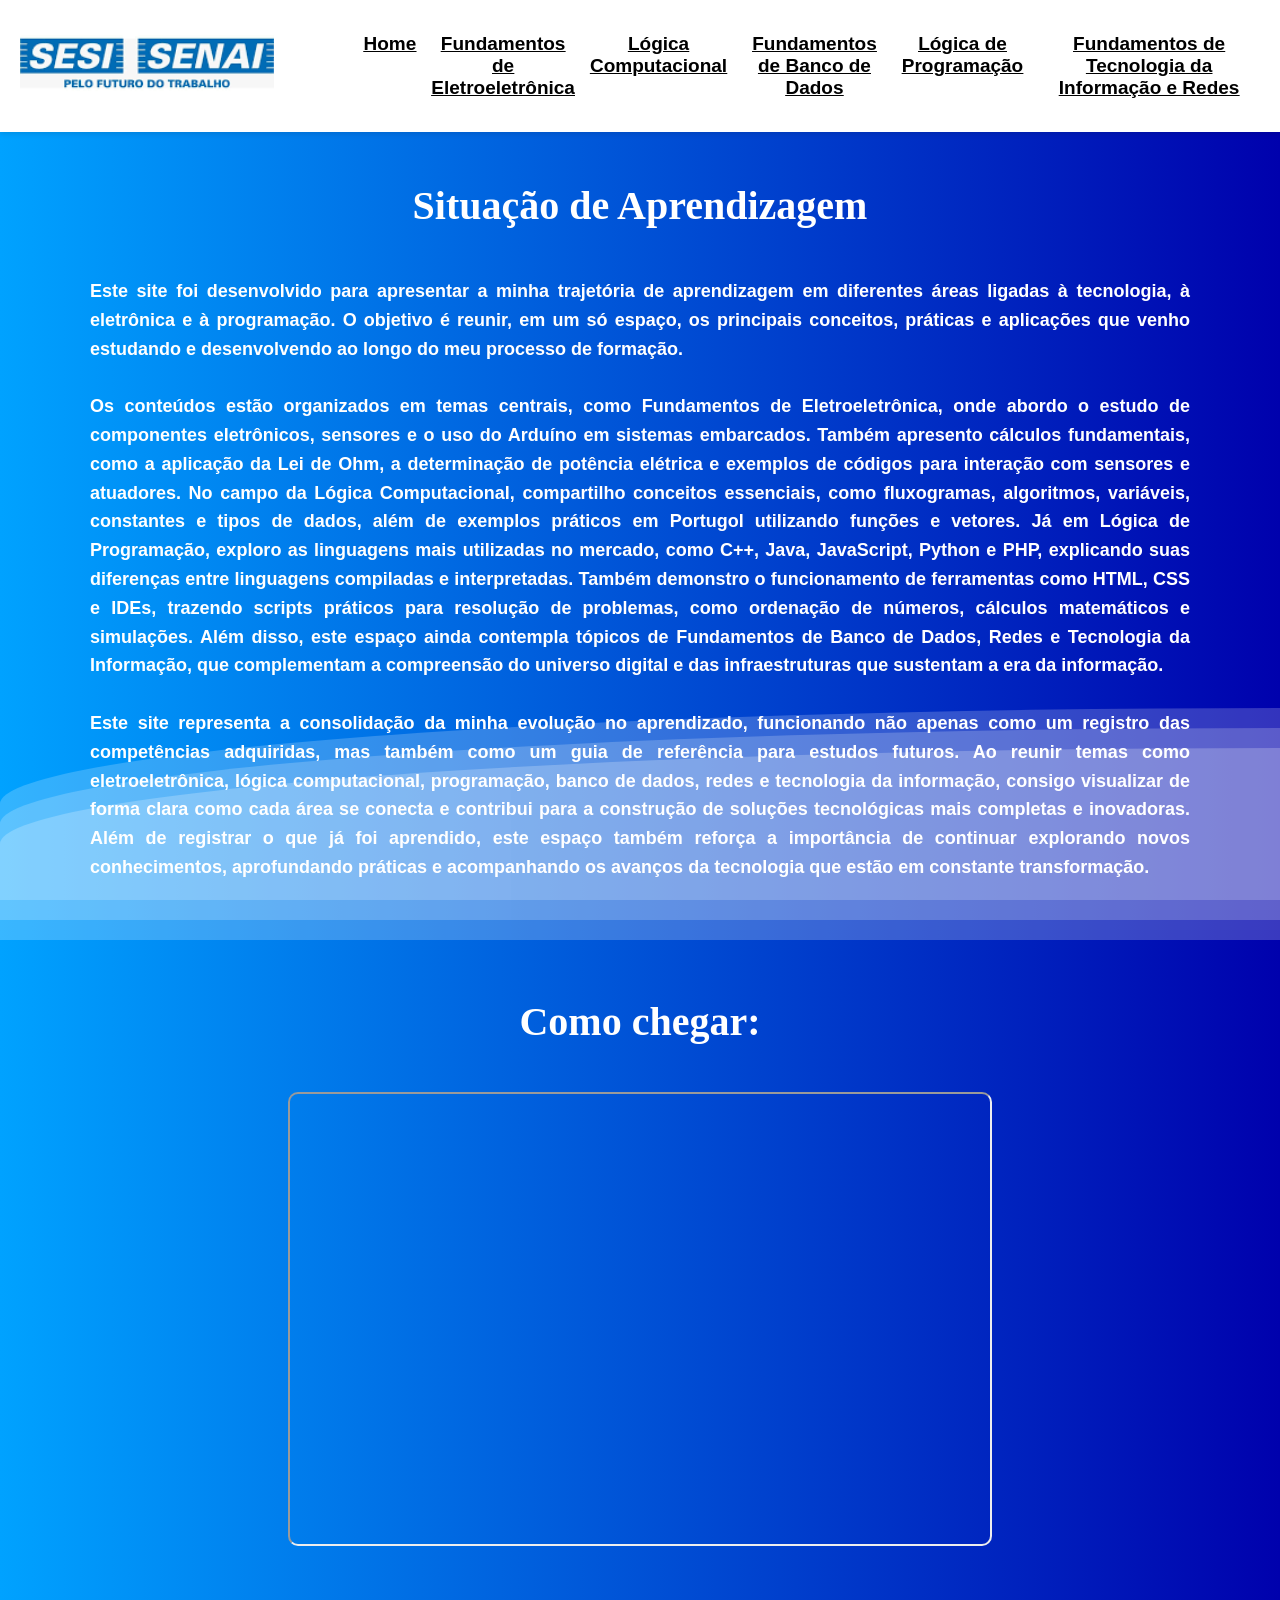
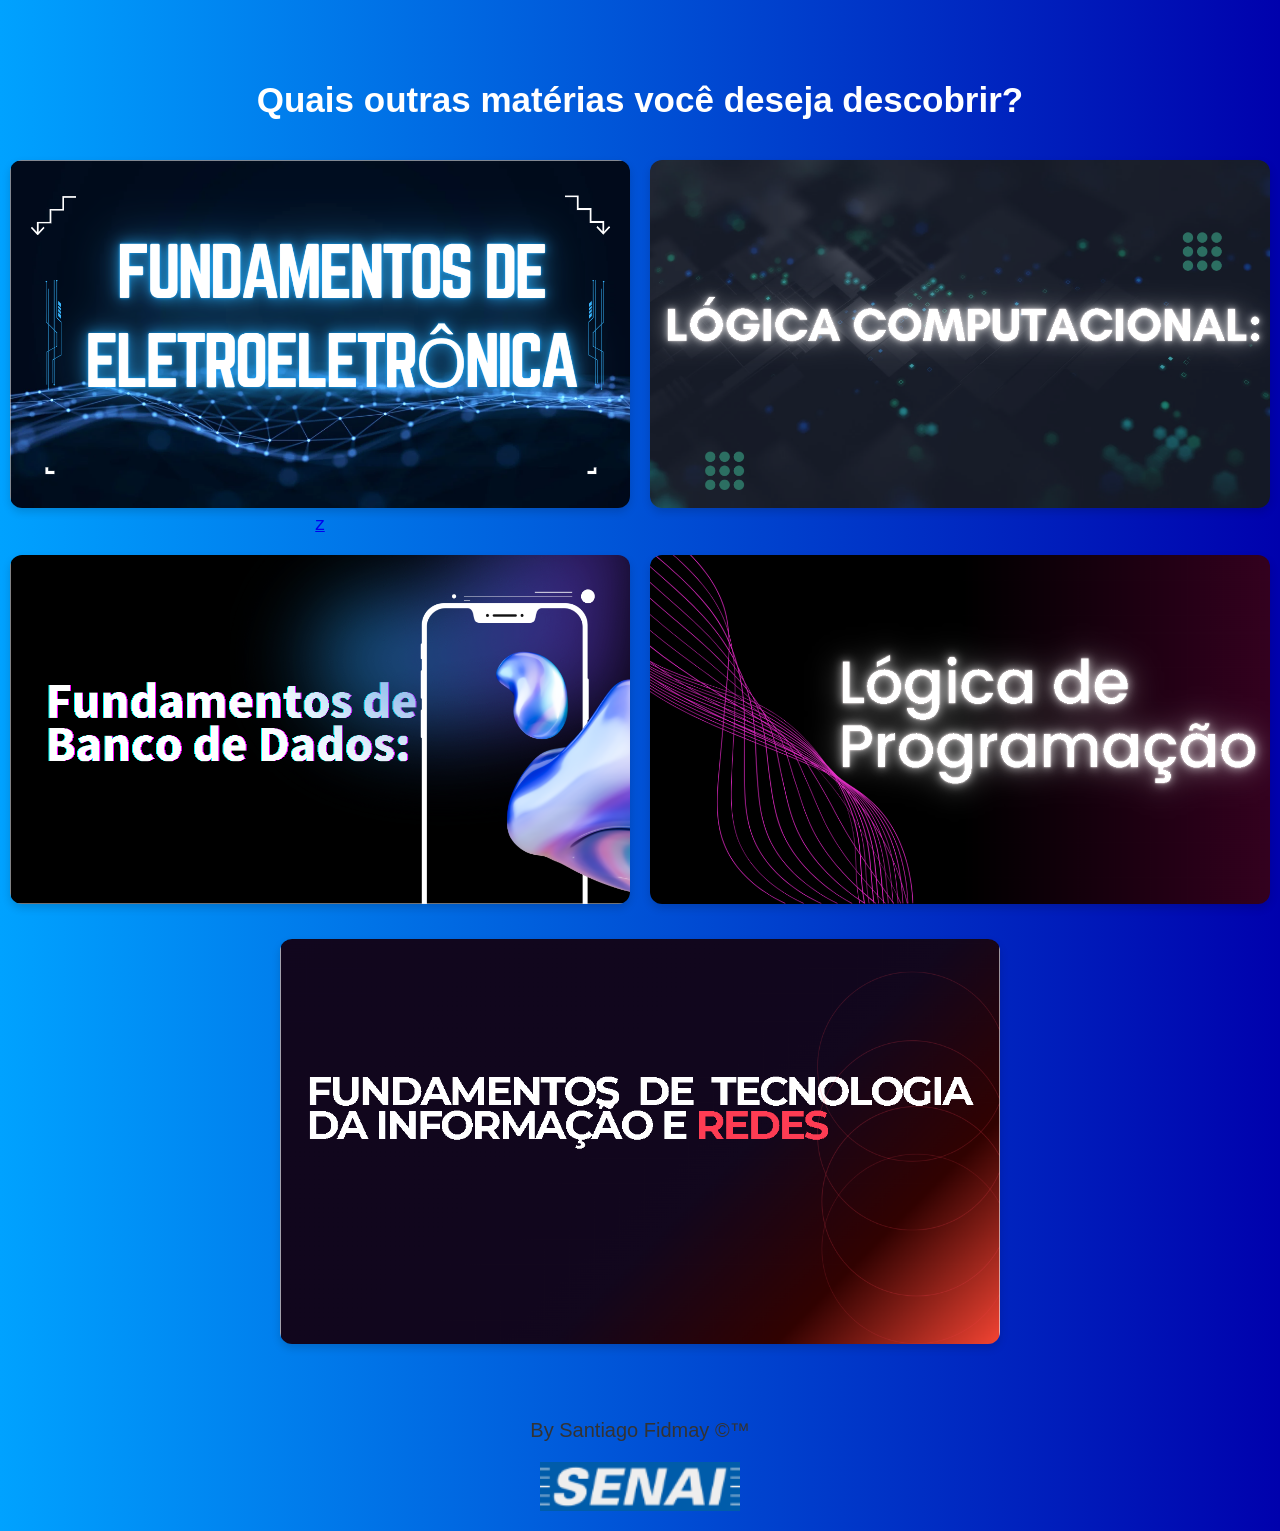
==== index.html @ c2e001cb "Versão 1.0" ====
<!DOCTYPE html>
<html lang="pt-BR">
<head>
    <meta charset="UTF-8">
    <meta name="viewport" content="width=device-width, initial-scale=1.0">
    <link rel="stylesheet" href="./style.css">
    <title>Situação de Aprendizagem</title>
    <link rel="shortcut icon" href="./logo sesi.png" type="image/x-icon">
</head>
<body>
    <div class="wave"></div>
     <div class="wave"></div>
     <div class="wave"></div>
    
    
    <div class="navbar">

        <div class="logo">
            <img src="./IMAGENS/logo no final.png" alt="Logo SESI">
        </div>


        <div class="menu">
            <a href="./index.html">Home</a>
            <a href="./fundamentosEletroEletronica.html">Fundamentos de Eletroeletrônica</a>
            <a href="./logicaComputacional.html">Lógica Computacional</a>
            <a href="./FundamentosdeBancodeDados.html">Fundamentos de Banco de Dados</a>
            <a href="./logicaDeProgramacao.html">Lógica de Programação</a>
            <a href="./FundamentosdeTecnologiadaInformaçaoeRedes.html">Fundamentos de Tecnologia da Informação e Redes</a>
            
        </div>
    </div>

    <h1>Situação de Aprendizagem</h1><br>
    <h2>
        Este site foi desenvolvido para apresentar a minha trajetória de aprendizagem em diferentes áreas ligadas à tecnologia, à eletrônica e à programação. O objetivo é reunir, em um só espaço, os principais conceitos, práticas e aplicações que venho estudando e desenvolvendo ao longo do meu processo de formação.<br><br>

        Os conteúdos estão organizados em temas centrais, como Fundamentos de Eletroeletrônica, onde abordo o estudo de componentes eletrônicos, sensores e o uso do Arduíno em sistemas embarcados. Também apresento cálculos fundamentais, como a aplicação da Lei de Ohm, a determinação de potência elétrica e exemplos de códigos para interação com sensores e atuadores.

        No campo da Lógica Computacional, compartilho conceitos essenciais, como fluxogramas, algoritmos, variáveis, constantes e tipos de dados, além de exemplos práticos em Portugol utilizando funções e vetores.

        Já em Lógica de Programação, exploro as linguagens mais utilizadas no mercado, como C++, Java, JavaScript, Python e PHP, explicando suas diferenças entre linguagens compiladas e interpretadas. Também demonstro o funcionamento de ferramentas como HTML, CSS e IDEs, trazendo scripts práticos para resolução de problemas, como ordenação de números, cálculos matemáticos e simulações.

        Além disso, este espaço ainda contempla tópicos de Fundamentos de Banco de Dados, Redes e Tecnologia da Informação, que complementam a compreensão do universo digital e das infraestruturas que sustentam a era da informação.<br><br>

        Este site representa a consolidação da minha evolução no aprendizado, funcionando não apenas como um registro das competências adquiridas, mas também como um guia de referência para estudos futuros. Ao reunir temas como eletroeletrônica, lógica computacional, programação, banco de dados, redes e tecnologia da informação, consigo visualizar de forma clara como cada área se conecta e contribui para a construção de soluções tecnológicas mais completas e inovadoras. Além de registrar o que já foi aprendido, este espaço também reforça a importância de continuar explorando novos conhecimentos, aprofundando práticas e acompanhando os avanços da tecnologia que estão em constante transformação.
    </h2>
    <br><br>
    <h1>Como chegar:</p><br>
    <iframe src="https://www.google.com/maps/embed?pb=!1m18!1m12!1m3!1d7095.630146406071!2d-48.63203513814188!3d-27.22495523491405!2m3!1f0!2f0!3f0!3m2!1i1024!2i768!4f13.1!3m3!1m2!1s0x94d8a94ad26fb273%3A0xc3b8f5efdfdfc698!2sSENAI%20Tijucas!5e0!3m2!1spt-BR!2sbr!4v1760021426071!5m2!1spt-BR!2sbr" width="700" height="450" style="border-radius: 10px;" allowfullscreen="" loading="lazy" referrerpolicy="no-referrer-when-downgrade"></iframe>
    <br><br><br>
    <!-- por enquanto deixa esse titulo (talvez modificar) -->
    <h3>Quais outras matérias você deseja descobrir?</h3> 

    <!-- imagens pra clica nos botao -->
    <section class="galeria">
        <a href="./fundamentosEletroEletronica.html" >
            <img src="./IMAGENS/fundamentos de eletroeletronica.png" alt="Imagem 1">z
        </a>
        <a href="./logicaComputacional.html">
            <img src="./IMAGENS/logica computacional.png" alt="Imagem 2">
        </a>
        <a href="./FundamentosdeBancodeDados.html">
            <img src="./IMAGENS/Fundamentos de Banco de Dados.png" alt="Imagem 3">
        </a>
        <a href="./logicaDeProgramacao.html">
            <img src="./IMAGENS/fundamentos de programacao.png" alt="Imagem 4">
        </a>
        <a href="./FundamentosdeTecnologiadaInformaçaoeRedes.html">
            <img src="./IMAGENS/fundamentos de tecnologia da informacao e redes.png" alt="Imagem 5">
        </a>
        
    </section>

    <footer>
        By Santiago Fidmay &copy;&trade;
    </footer>

    <div class="LogoSesiSenai">
        <img src="./IMAGENS/logo no finalzinho.png" alt="Logo Rodapé">
    </div>
</body>
</html>
---- style.css ----
* {
    margin: 0;
    padding: 0;
   
}

body {
    text-align: center;
    font-family: Arial, sans-serif;
      background: linear-gradient(to right, rgb(0, 162, 255),rgb(0, 1, 173));
}


.navbar {
    display: flex;
    align-items: center;
    justify-content: space-between;
    background-color: white;
    height: 130px;
    padding: 1px 20px;
    box-shadow: 0 2px 5px rgba(0,0,0,0.1);
    z-index: 100;
}


.logo img {
    height: 80px;
    width: auto;
}


.menu {
    display: flex;
    gap: 15px;
    margin-left: 90px;
    text-decoration: underline;
}

a{
    font-size: 19px;
    text-decoration: underline;
}

.menu a {
  
    color: black;
    font-weight: bold;
    
}

.menu a:hover {
    color: #0056b3;
}


h1 {
    text-align: center;
    margin-top: 50px;
    font-family: 'Trebuchet MS';
    color: white;
    font-size: 40px;
}

h2 {
    max-width: 1100px;
    margin: 30px auto;
    text-align: justify; 
    font-size: 18px;
    line-height: 1.6;   
    padding: 0 20px;
    color: white;    
}

h3 {
    text-align: center;
    margin-top: 30px;
    color: white;
    font-size: 35px;
}


.galeria {
    display: grid;
    grid-template-columns: repeat(2, 1fr); 
    gap: 20px; 
    max-width: 1300px; 
    margin: 30px auto; 
    padding: 10px;
}
.galeria a:last-child {
    grid-column: 1 / -1; 
    justify-self: center; 
    max-width: 720px;
    margin: 0px auto;
    padding: 10px;
}

.galeria a {
    display: block;

}

.galeria img {
    width: 100%;
    height: auto;
    border-radius: 12px;
    box-shadow: 0 4px 8px rgba(0,0,0,0.15);
    transition: transform 0.3s, box-shadow 0.3s;
    cursor: pointer;
}

.galeria img:hover {
    transform: scale(1.05);
    box-shadow: 0 6px 12px rgba(0,0,0,0.25);
}


footer {
    text-align: center;
    margin-top: 50px;
    font-size: 14px;
    color: #333;
    font-size: 20px;
}


.LogoSesiSenai img {
    max-width: 200px;  
    width: 100%;       
    height: auto;
    display: block;
    margin: 20px auto;
}

@keyframes gradient {
    0% {
        background-position: 0% 0%;
    }
    50% {
        background-position: 100% 100%;
    }
    100% {
        background-position: 0% 0%;
    }
}

.wave {
    background: rgb(255 255 255 / 25%);
    border-radius: 1000% 1000% 0 0;
    position: fixed;
    width: 200%;
    height: 12em;
    animation: wave 10s -3s linear infinite;
    transform: translate3d(0, 0, 0);
    opacity: 0.8;
    bottom: 0;
    left: 0;
    z-index: -1;
}

.wave:nth-of-type(2) {
    bottom: -1.25em;
    animation: wave 18s linear reverse infinite;
    opacity: 0.8;
}

.wave:nth-of-type(3) {
    bottom: -2.5em;
    animation: wave 20s -1s reverse infinite;
    opacity: 0.9;
}

@keyframes wave {
    2% {
        transform: translateX(1);
    }

    25% {
        transform: translateX(-25%);
    }

    50% {
        transform: translateX(-50%);
    }

    75% {
        transform: translateX(-25%);
    }

    100% {
        transform: translateX(1);
    }
}
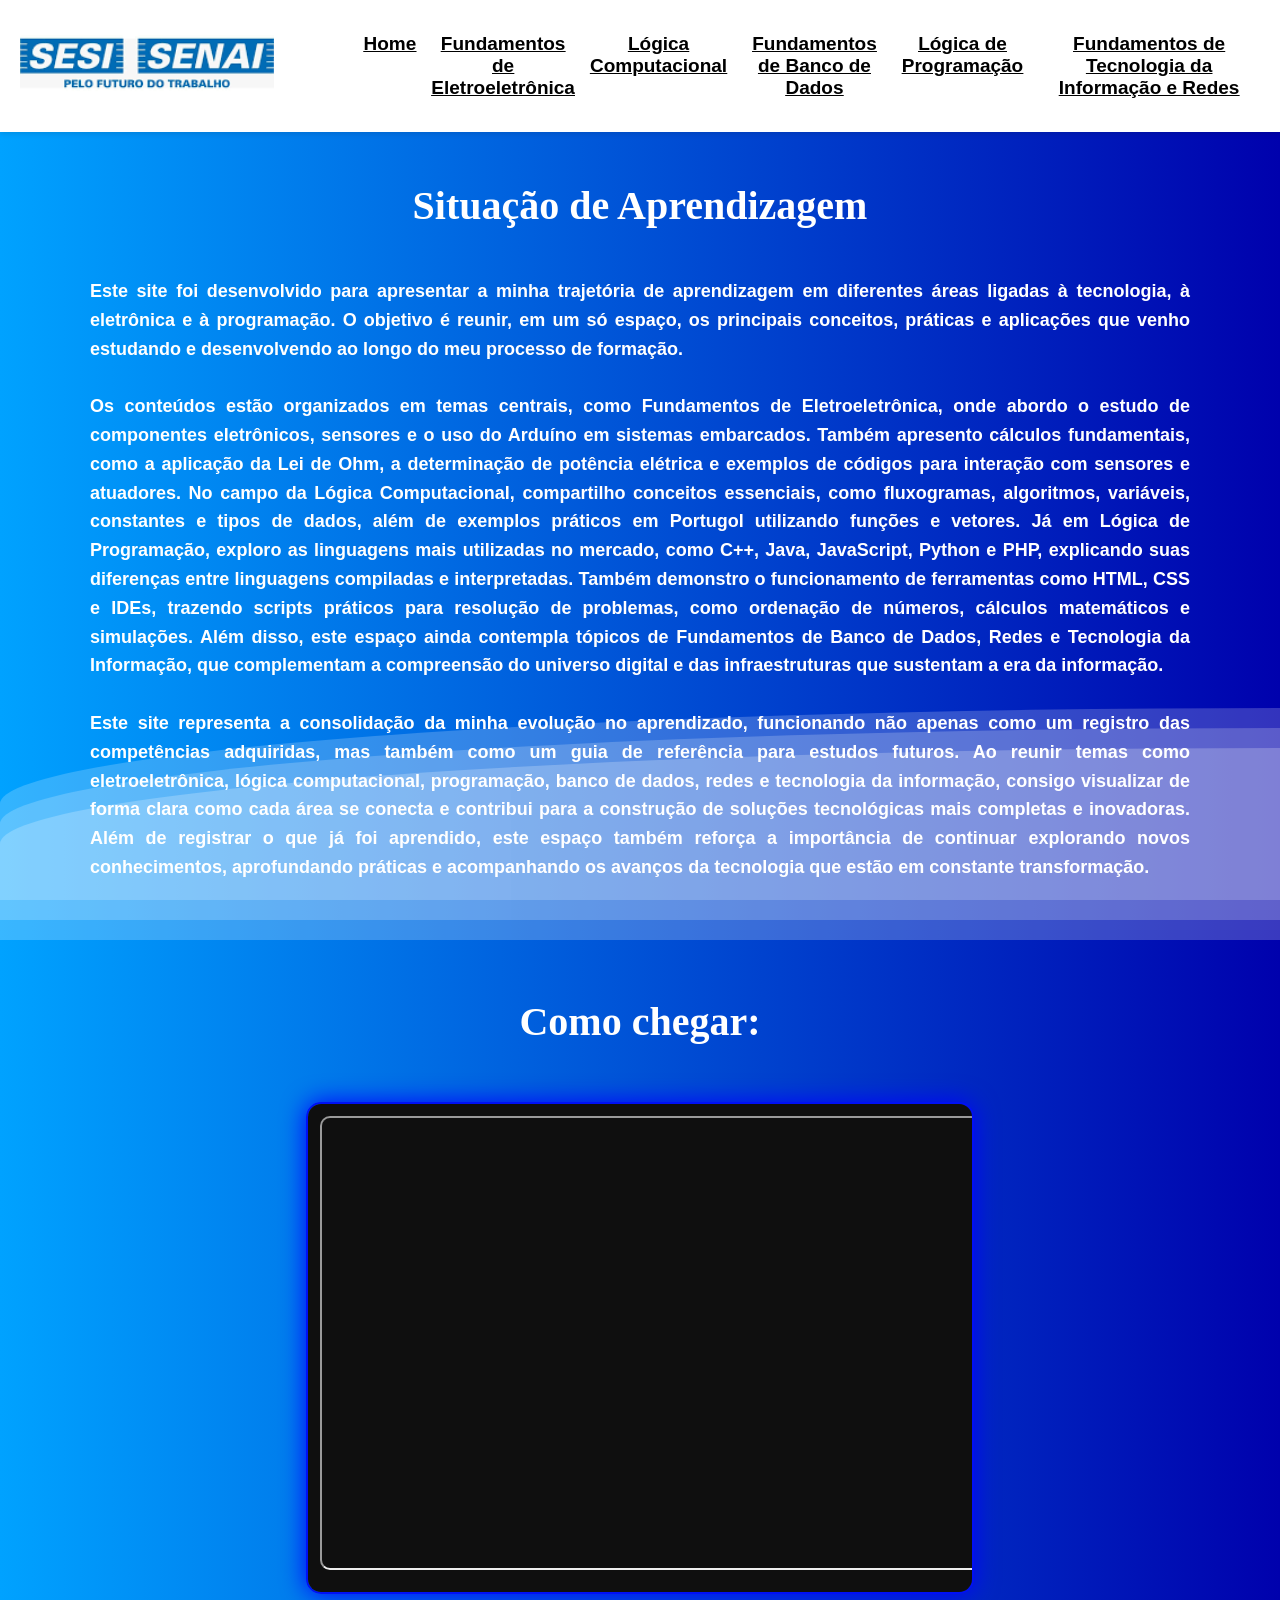
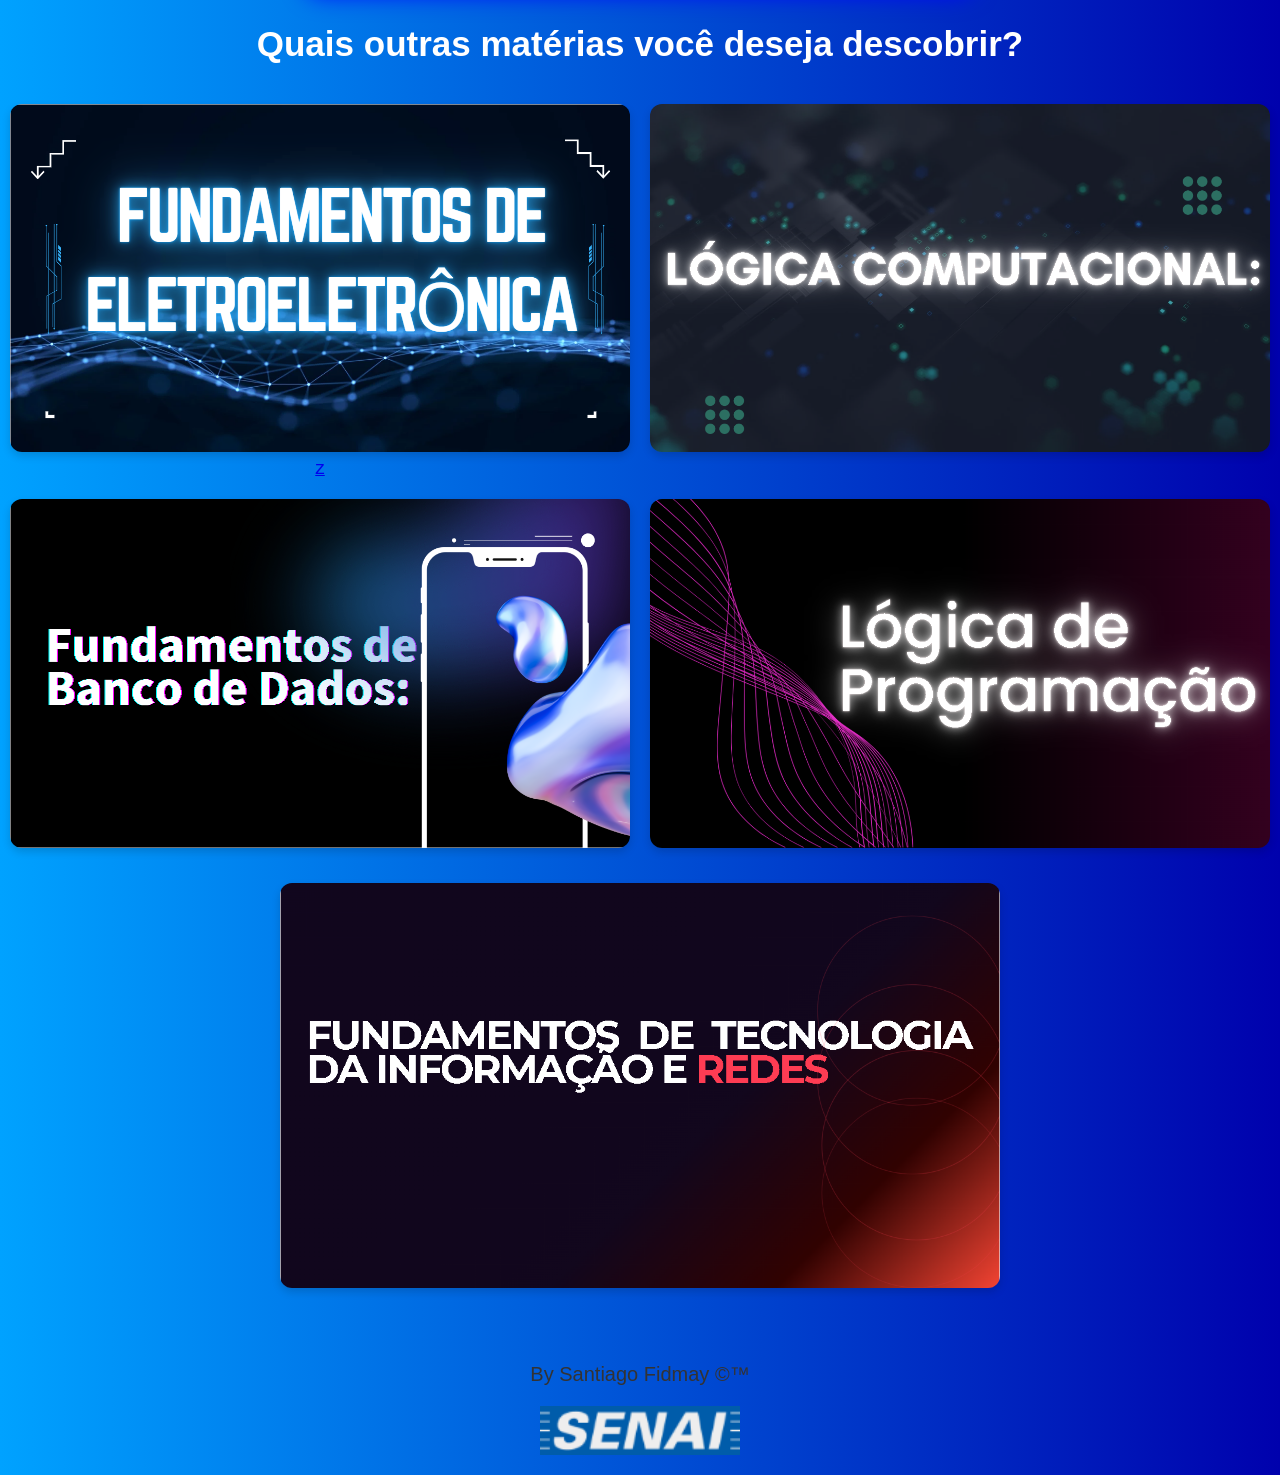
==== commit da4815a6: "Versão 4.0" ====
--- a/index.html
+++ b/index.html
@@ -47,8 +47,12 @@
     </h2>
     <br><br>
     <h1>Como chegar:</p><br>
-    <iframe src="https://www.google.com/maps/embed?pb=!1m18!1m12!1m3!1d7095.630146406071!2d-48.63203513814188!3d-27.22495523491405!2m3!1f0!2f0!3f0!3m2!1i1024!2i768!4f13.1!3m3!1m2!1s0x94d8a94ad26fb273%3A0xc3b8f5efdfdfc698!2sSENAI%20Tijucas!5e0!3m2!1spt-BR!2sbr!4v1760021426071!5m2!1spt-BR!2sbr" width="700" height="450" style="border-radius: 10px;" allowfullscreen="" loading="lazy" referrerpolicy="no-referrer-when-downgrade"></iframe>
-    <br><br><br>
+        <div class="mapa">
+            <iframe src="https://www.google.com/maps/embed?pb=!1m18!1m12!1m3!1d7095.630146406071!2d-48.63203513814188!3d-27.22495523491405!2m3!1f0!2f0!3f0!3m2!1i1024!2i768!4f13.1!3m3!1m2!1s0x94d8a94ad26fb273%3A0xc3b8f5efdfdfc698!2sSENAI%20Tijucas!5e0!3m2!1spt-BR!2sbr!4v1760021426071!5m2!1spt-BR!2sbr" width="700" height="450" style="border-radius: 10px;" allowfullscreen="" loading="lazy" referrerpolicy="no-referrer-when-downgrade" ></iframe>
+            
+
+        </div>
+   
     <!-- por enquanto deixa esse titulo (talvez modificar) -->
     <h3>Quais outras matérias você deseja descobrir?</h3> 
 
--- a/style.css
+++ b/style.css
@@ -26,6 +26,19 @@
 .logo img {
     height: 80px;
     width: auto;
+}
+.mapa{
+    background: #0f0f0f;
+    padding: 12px;
+    border-radius: 15px;
+    max-width: 900px;
+    width: 50%;
+    max-width: 730px;
+    margin: 10px auto;
+    overflow-x: auto;
+    box-shadow: 0 0 25px blue;
+    border: 2px solid #0010f5;
+    transition: 0.3s;
 }
 
 
@@ -190,4 +203,220 @@
     100% {
         transform: translateX(1);
     }
+}
+
+@media (max-width: 1024px) {
+    .menu {
+        margin-left: 0;
+        gap: 10px;
+    }
+
+    a {
+        font-size: 17px;
+    }
+
+    h1 {
+        font-size: 34px;
+    }
+
+    h2 {
+        font-size: 17px;
+        padding: 0 15px;
+    }
+
+    .galeria {
+        grid-template-columns: repeat(2, 1fr);
+        max-width: 900px;
+    }
+
+    iframe {
+        width: 90%;
+        height: 400px;
+    }
+}
+
+/* Celulares (até 600px) */
+@media (max-width: 600px) {
+    .navbar {
+        flex-direction: column;
+        height: auto;
+        padding: 10px;
+        text-align: center;
+    }
+
+    .menu {
+        flex-direction: column;
+        gap: 10px;
+        margin-left: 0;
+    }
+
+    .menu a {
+        font-size: 16px;
+    }
+
+    .logo img {
+        height: 60px;
+    }
+
+    h1 {
+        font-size: 28px;
+        margin-top: 30px;
+    }
+
+    h2 {
+        font-size: 16px;
+        text-align: left;
+        padding: 0 15px;
+    }
+
+    h3 {
+        font-size: 24px;
+    }
+
+    .galeria {
+        grid-template-columns: 1fr;
+        gap: 15px;
+        padding: 0 20px;
+    }
+
+    iframe {
+        width: 100%;
+        height: 300px;
+    }
+
+    footer {
+        font-size: 16px;
+    }
+
+    .LogoSesiSenai img {
+        max-width: 150px;
+    }
+}
+/* --- Ajustes específicos para celulares (ex: 390x844) --- */
+@media (max-width: 420px) {
+
+    /* Garante um pouco de "respiro" do topo e remove margem gigante do h1 */
+    body {
+        padding-top: 8px;
+        -webkit-text-size-adjust: 100%;
+    }
+
+    .navbar {
+        flex-direction: column;
+        align-items: center;
+        gap: 8px;
+        padding: 8px 12px;
+        height: auto;
+        box-shadow: 0 1px 3px rgba(0,0,0,0.08);
+    }
+
+    /* Logo menor, centrado */
+    .logo {
+        display: flex;
+        justify-content: center;
+        width: 100%;
+    }
+
+    .logo img {
+        height: 56px;    /* reduzido para caber melhor */
+        max-width: 90%;
+        object-fit: contain;
+    }
+
+    /* Menu: tornamos vertical, sem sublinhado visual excessivo */
+    .menu {
+        display: flex;
+        flex-direction: column;
+        gap: 6px;
+        margin-left: 0;
+        width: 100%;
+        padding: 4px 10px 12px;
+        box-sizing: border-box;
+    }
+
+    .menu a {
+        display: block;
+        text-decoration: none;      /* remove sublinhado */
+        font-size: 15px;            /* fonte menor para caber */
+        line-height: 1.2;
+        color: #012a5a;             /* contraste com fundo branco */
+        padding: 6px 8px;
+        border-radius: 6px;
+    }
+
+    .menu a:hover {
+        background: rgba(0,0,0,0.04);
+        color: #003a8c;
+    }
+
+    /* H1 e H2 mais compactos para não saírem da tela */
+    h1 {
+        font-size: 26px;
+        margin-top: 18px;
+        padding: 0 12px;
+        line-height: 1.1;
+    }
+
+    h2 {
+        font-size: 15px;
+        max-width: 100%;
+        padding: 0 14px;
+        margin: 18px auto;
+        text-align: left;  /* leitura melhor no celular */
+    }
+
+    h3 {
+        font-size: 20px;
+        padding: 0 12px;
+    }
+
+    /* Galeria: 1 coluna com imagens menores e sem overflow */
+    .galeria {
+        grid-template-columns: 1fr;
+        gap: 12px;
+        padding: 0 12px 18px;
+        max-width: 100%;
+    }
+
+    .galeria a:last-child {
+        max-width: 100%;
+        grid-column: auto;
+    }
+
+    .galeria img {
+        border-radius: 10px;
+    }
+
+    /* Mapa responsivo */
+    iframe {
+        width: 100% !important;
+        height: 280px !important;
+        max-width: 100%;
+        border-radius: 10px;
+        display: block;
+        margin: 12px auto;
+    }
+
+    /* Rodapé reduzido */
+    footer {
+        font-size: 14px;
+        margin: 18px 12px 36px;
+    }
+
+    .LogoSesiSenai img {
+        max-width: 140px;
+        margin-bottom: 28px;
+    }
+
+    /* Evita que a onda (wave) cubra conteúdo clicável visualmente */
+    .wave {
+        height: 10.5em;
+    }
+
+    /* pequena melhoria para imagens dentro do menu/galeria para evitar overflow */
+    img {
+        max-width: 100%;
+        height: auto;
+        display: block;
+    }
 }
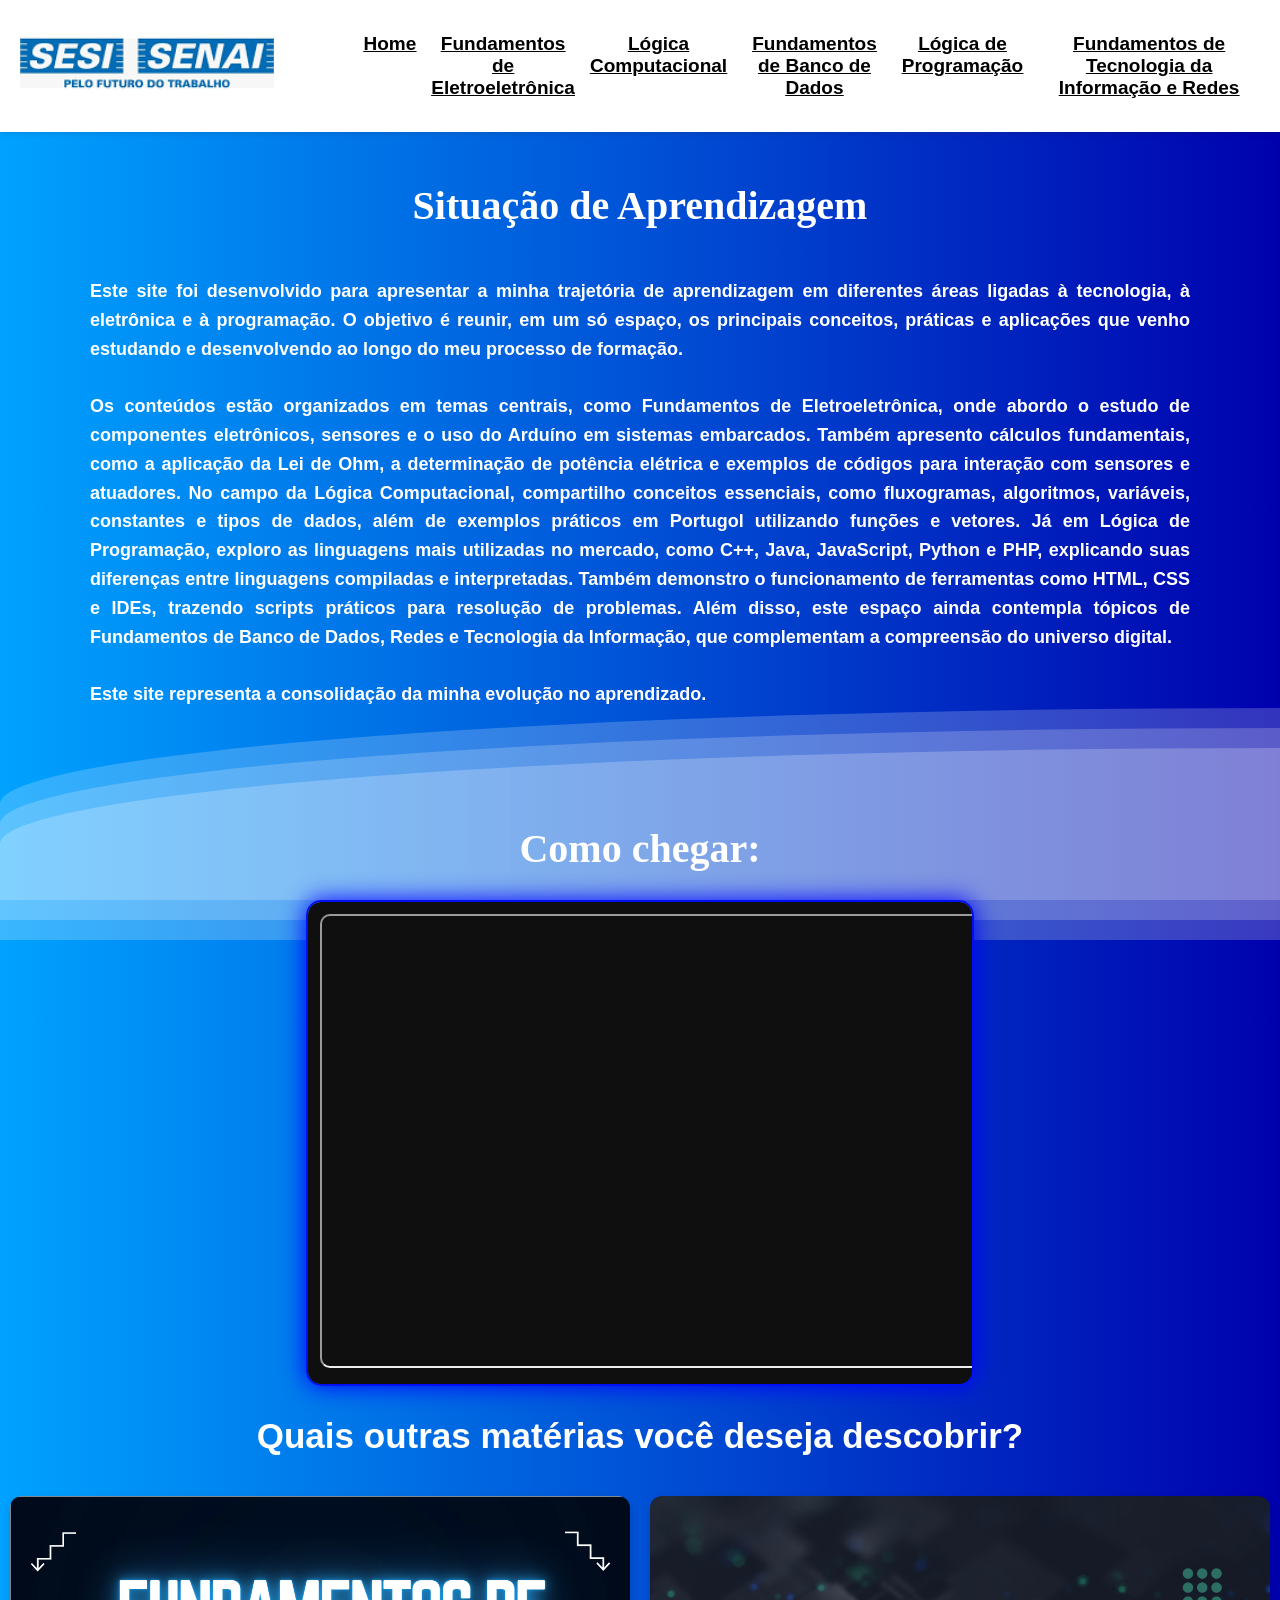
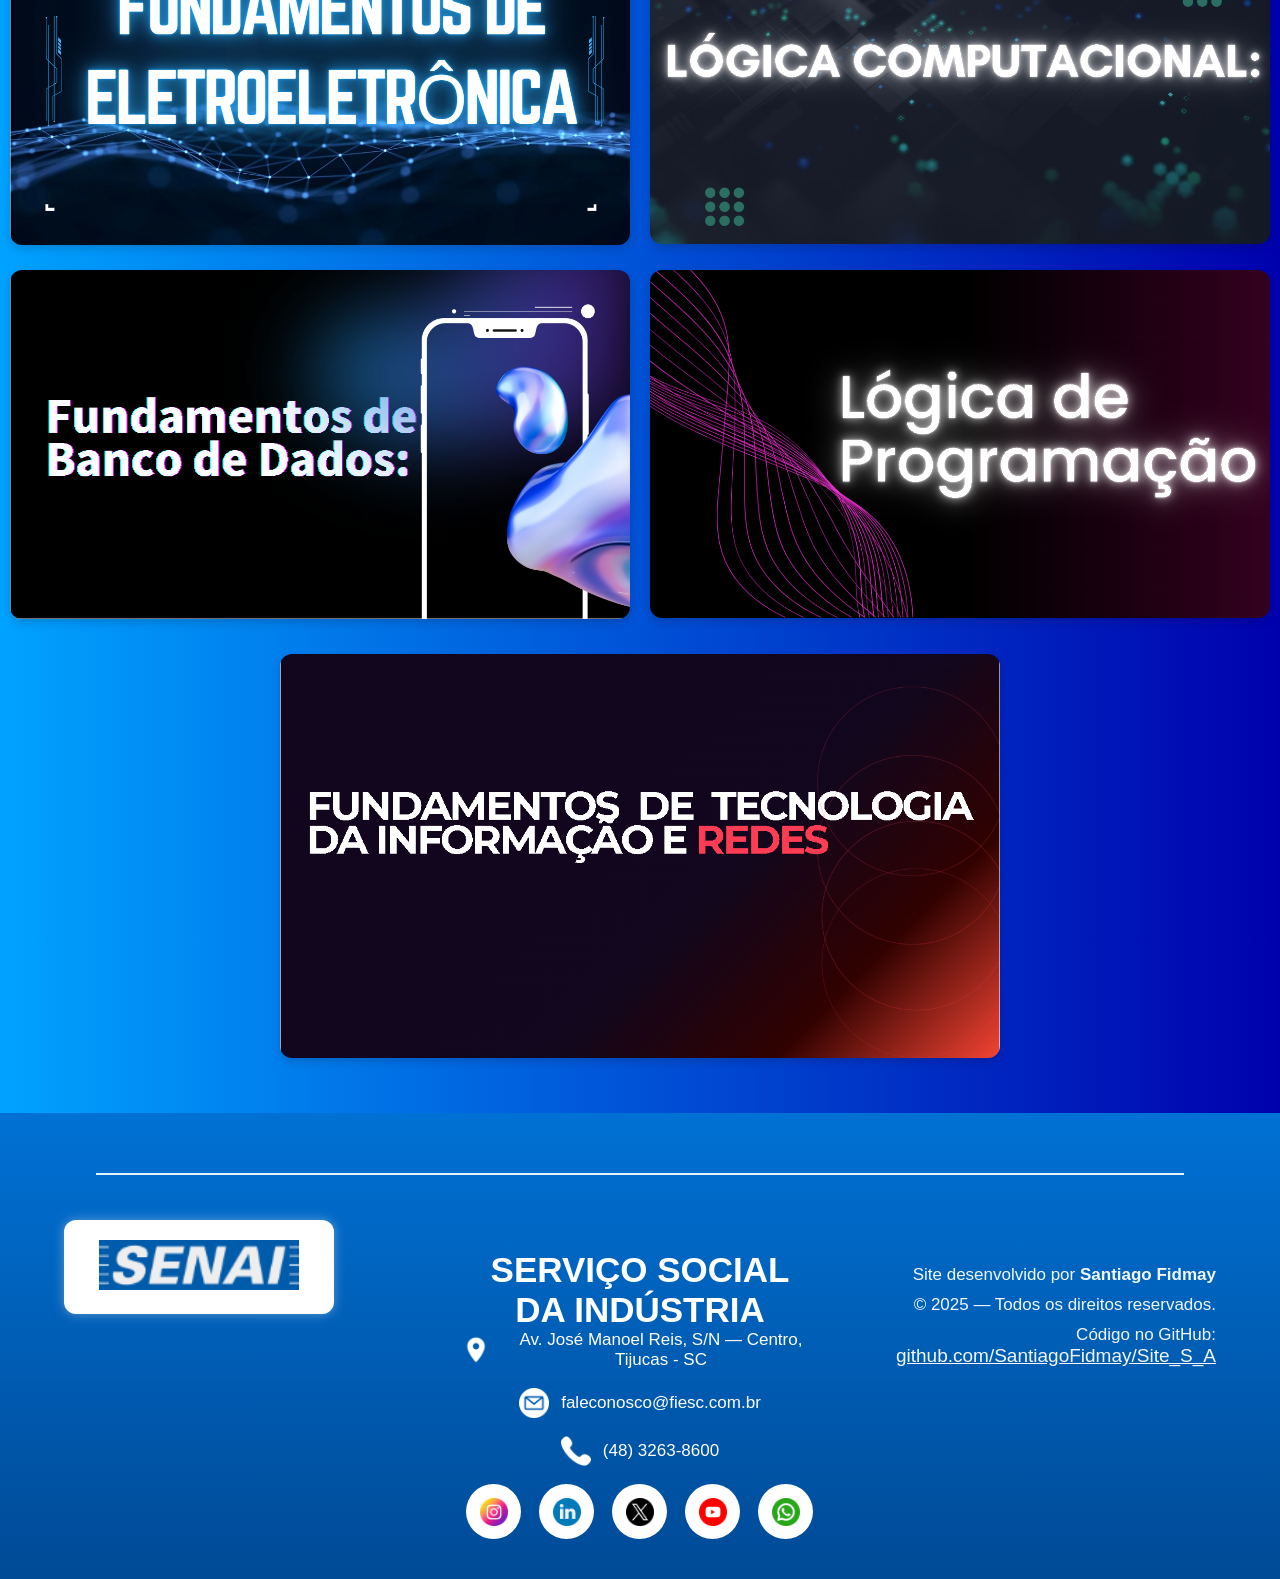
==== commit ffc813ef: "Versão 5.0" ====
--- a/index.html
+++ b/index.html
@@ -8,17 +8,16 @@
     <link rel="shortcut icon" href="./logo sesi.png" type="image/x-icon">
 </head>
 <body>
+
+    <div class="wave"></div>  
     <div class="wave"></div>
-     <div class="wave"></div>
-     <div class="wave"></div>
-    
+    <div class="wave"></div>
     
     <div class="navbar">
 
         <div class="logo">
             <img src="./IMAGENS/logo no final.png" alt="Logo SESI">
         </div>
-
 
         <div class="menu">
             <a href="./index.html">Home</a>
@@ -27,11 +26,11 @@
             <a href="./FundamentosdeBancodeDados.html">Fundamentos de Banco de Dados</a>
             <a href="./logicaDeProgramacao.html">Lógica de Programação</a>
             <a href="./FundamentosdeTecnologiadaInformaçaoeRedes.html">Fundamentos de Tecnologia da Informação e Redes</a>
-            
         </div>
     </div>
 
     <h1>Situação de Aprendizagem</h1><br>
+
     <h2>
         Este site foi desenvolvido para apresentar a minha trajetória de aprendizagem em diferentes áreas ligadas à tecnologia, à eletrônica e à programação. O objetivo é reunir, em um só espaço, os principais conceitos, práticas e aplicações que venho estudando e desenvolvendo ao longo do meu processo de formação.<br><br>
 
@@ -39,27 +38,28 @@
 
         No campo da Lógica Computacional, compartilho conceitos essenciais, como fluxogramas, algoritmos, variáveis, constantes e tipos de dados, além de exemplos práticos em Portugol utilizando funções e vetores.
 
-        Já em Lógica de Programação, exploro as linguagens mais utilizadas no mercado, como C++, Java, JavaScript, Python e PHP, explicando suas diferenças entre linguagens compiladas e interpretadas. Também demonstro o funcionamento de ferramentas como HTML, CSS e IDEs, trazendo scripts práticos para resolução de problemas, como ordenação de números, cálculos matemáticos e simulações.
+        Já em Lógica de Programação, exploro as linguagens mais utilizadas no mercado, como C++, Java, JavaScript, Python e PHP, explicando suas diferenças entre linguagens compiladas e interpretadas. Também demonstro o funcionamento de ferramentas como HTML, CSS e IDEs, trazendo scripts práticos para resolução de problemas.
 
-        Além disso, este espaço ainda contempla tópicos de Fundamentos de Banco de Dados, Redes e Tecnologia da Informação, que complementam a compreensão do universo digital e das infraestruturas que sustentam a era da informação.<br><br>
+        Além disso, este espaço ainda contempla tópicos de Fundamentos de Banco de Dados, Redes e Tecnologia da Informação, que complementam a compreensão do universo digital.
 
-        Este site representa a consolidação da minha evolução no aprendizado, funcionando não apenas como um registro das competências adquiridas, mas também como um guia de referência para estudos futuros. Ao reunir temas como eletroeletrônica, lógica computacional, programação, banco de dados, redes e tecnologia da informação, consigo visualizar de forma clara como cada área se conecta e contribui para a construção de soluções tecnológicas mais completas e inovadoras. Além de registrar o que já foi aprendido, este espaço também reforça a importância de continuar explorando novos conhecimentos, aprofundando práticas e acompanhando os avanços da tecnologia que estão em constante transformação.
+        <br><br>
+        Este site representa a consolidação da minha evolução no aprendizado.
     </h2>
+
     <br><br>
-    <h1>Como chegar:</p><br>
-        <div class="mapa">
-            <iframe src="https://www.google.com/maps/embed?pb=!1m18!1m12!1m3!1d7095.630146406071!2d-48.63203513814188!3d-27.22495523491405!2m3!1f0!2f0!3f0!3m2!1i1024!2i768!4f13.1!3m3!1m2!1s0x94d8a94ad26fb273%3A0xc3b8f5efdfdfc698!2sSENAI%20Tijucas!5e0!3m2!1spt-BR!2sbr!4v1760021426071!5m2!1spt-BR!2sbr" width="700" height="450" style="border-radius: 10px;" allowfullscreen="" loading="lazy" referrerpolicy="no-referrer-when-downgrade" ></iframe>
-            
 
-        </div>
-   
-    <!-- por enquanto deixa esse titulo (talvez modificar) -->
-    <h3>Quais outras matérias você deseja descobrir?</h3> 
+    <h1>Como chegar:</h1><br>
 
-    <!-- imagens pra clica nos botao -->
+    <div class="mapa">
+        <iframe src="https://www.google.com/maps/embed?pb=!1m18!1m12!1m3!1d7095.630146406071!2d-48.63203513814188!3d-27.22495523491405!2m3!1f0!2f0!3f0!3m2!1i1024!2i768!4f13.1!3m3!1m2!1s0x94d8a94ad26fb273%3A0xc3b8f5efdfdfc698!2sSENAI%20Tijucas!5e0!3m2!1spt-BR!2sbr!4v1760021426071!5m2!1spt-BR!2sbr"
+        width="700" height="450" style="border-radius: 10px;" allowfullscreen="" loading="lazy"></iframe>
+    </div>
+
+    <h3>Quais outras matérias você deseja descobrir?</h3>
+
     <section class="galeria">
-        <a href="./fundamentosEletroEletronica.html" >
-            <img src="./IMAGENS/fundamentos de eletroeletronica.png" alt="Imagem 1">z
+        <a href="./fundamentosEletroEletronica.html">
+            <img src="./IMAGENS/fundamentos de eletroeletronica.png" alt="Imagem 1">
         </a>
         <a href="./logicaComputacional.html">
             <img src="./IMAGENS/logica computacional.png" alt="Imagem 2">
@@ -73,15 +73,65 @@
         <a href="./FundamentosdeTecnologiadaInformaçaoeRedes.html">
             <img src="./IMAGENS/fundamentos de tecnologia da informacao e redes.png" alt="Imagem 5">
         </a>
-        
     </section>
 
-    <footer>
-        By Santiago Fidmay &copy;&trade;
-    </footer>
 
-    <div class="LogoSesiSenai">
-        <img src="./IMAGENS/logo no finalzinho.png" alt="Logo Rodapé">
+<footer class="footer-sesi">
+
+    <div class="footer-top-border"></div>
+
+    <div class="footer-row">
+
+        <div class="footer-col footer-left">
+            <div class="footer-logo-box">
+                <img src="./IMAGENS/logo no finalzinho.png" alt="Logo SESI">
+            </div>
+        </div>
+
+        <div class="footer-col footer-center">
+            <h3>SERVIÇO SOCIAL DA INDÚSTRIA</h3>
+
+            <p class="footer-line-info">
+                <img src="./IMAGENS/local.png">
+                Av. José Manoel Reis, S/N — Centro, Tijucas - SC
+            </p>
+
+            <p class="footer-line-info">
+                <img src="./IMAGENS/o-email.png">
+                faleconosco@fiesc.com.br
+            </p>
+
+            <p class="footer-line-info">
+                <img src="./IMAGENS/telefone.png">
+                (48) 3263-8600
+            </p>
+
+            <div class="footer-social">
+                <a href="https://www.instagram.com/escolasesi.tijucas/" target="_blank"><div class="soc"><img src="./IMAGENS/instagram.png"></div></a>
+                <a href="https://www.linkedin.com/school/senai-sc/posts/?feedView=all" target="_blank"><div class="soc"><img src="./IMAGENS/linkedin.png"></div></a>
+                <a href="https://x.com/SENAInacional" target="_blank"><div class="soc"><img src="./IMAGENS/twitter.png"></div></a>
+                <a href="https://www.youtube.com/user/sesisantacatarina" target="_blank"><div class="soc"><img src="./IMAGENS/youtube.png"></div></a>
+                <a href="https://wa.me/554832638600" target="_blank"><div class="soc"><img src="./IMAGENS/whatsapp.png"></div></a>
+            </div>
+        </div>
+
+     
+        <div class="footer-col footer-right">
+            <div class="footer-creditos">
+                <p>Site desenvolvido por <strong>Santiago Fidmay</strong></p>
+                <p>© 2025 — Todos os direitos reservados.</p>
+                <p>
+                    Código no GitHub:
+                    <a href="https://github.com/SantiagoFidmay/Site_S_A.git" target="_blank">
+                        github.com/SantiagoFidmay/Site_S_A
+                    </a>
+                </p>
+            </div>
+        </div>
+
     </div>
+</footer>
+
+
 </body>
-</html>+</html>
--- a/style.css
+++ b/style.css
@@ -1,15 +1,13 @@
 * {
     margin: 0;
     padding: 0;
-   
 }
 
 body {
     text-align: center;
     font-family: Arial, sans-serif;
-      background: linear-gradient(to right, rgb(0, 162, 255),rgb(0, 1, 173));
-}
-
+    background: linear-gradient(to right, rgb(0, 162, 255),rgb(0, 1, 173));
+}
 
 .navbar {
     display: flex;
@@ -22,12 +20,12 @@
     z-index: 100;
 }
 
-
 .logo img {
     height: 80px;
     width: auto;
 }
-.mapa{
+
+.mapa {
     background: #0f0f0f;
     padding: 12px;
     border-radius: 15px;
@@ -41,7 +39,6 @@
     transition: 0.3s;
 }
 
-
 .menu {
     display: flex;
     gap: 15px;
@@ -49,22 +46,19 @@
     text-decoration: underline;
 }
 
-a{
+a {
     font-size: 19px;
     text-decoration: underline;
 }
 
 .menu a {
-  
     color: black;
     font-weight: bold;
-    
 }
 
 .menu a:hover {
     color: #0056b3;
 }
-
 
 h1 {
     text-align: center;
@@ -91,7 +85,6 @@
     font-size: 35px;
 }
 
-
 .galeria {
     display: grid;
     grid-template-columns: repeat(2, 1fr); 
@@ -100,6 +93,7 @@
     margin: 30px auto; 
     padding: 10px;
 }
+
 .galeria a:last-child {
     grid-column: 1 / -1; 
     justify-self: center; 
@@ -110,7 +104,6 @@
 
 .galeria a {
     display: block;
-
 }
 
 .galeria img {
@@ -127,16 +120,6 @@
     box-shadow: 0 6px 12px rgba(0,0,0,0.25);
 }
 
-
-footer {
-    text-align: center;
-    margin-top: 50px;
-    font-size: 14px;
-    color: #333;
-    font-size: 20px;
-}
-
-
 .LogoSesiSenai img {
     max-width: 200px;  
     width: 100%;       
@@ -146,15 +129,9 @@
 }
 
 @keyframes gradient {
-    0% {
-        background-position: 0% 0%;
-    }
-    50% {
-        background-position: 100% 100%;
-    }
-    100% {
-        background-position: 0% 0%;
-    }
+    0% { background-position: 0% 0%; }
+    50% { background-position: 100% 100%; }
+    100% { background-position: 0% 0%; }
 }
 
 .wave {
@@ -184,58 +161,22 @@
 }
 
 @keyframes wave {
-    2% {
-        transform: translateX(1);
-    }
-
-    25% {
-        transform: translateX(-25%);
-    }
-
-    50% {
-        transform: translateX(-50%);
-    }
-
-    75% {
-        transform: translateX(-25%);
-    }
-
-    100% {
-        transform: translateX(1);
-    }
+    2% { transform: translateX(1); }
+    25% { transform: translateX(-25%); }
+    50% { transform: translateX(-50%); }
+    75% { transform: translateX(-25%); }
+    100% { transform: translateX(1); }
 }
 
 @media (max-width: 1024px) {
-    .menu {
-        margin-left: 0;
-        gap: 10px;
-    }
-
-    a {
-        font-size: 17px;
-    }
-
-    h1 {
-        font-size: 34px;
-    }
-
-    h2 {
-        font-size: 17px;
-        padding: 0 15px;
-    }
-
-    .galeria {
-        grid-template-columns: repeat(2, 1fr);
-        max-width: 900px;
-    }
-
-    iframe {
-        width: 90%;
-        height: 400px;
-    }
-}
-
-/* Celulares (até 600px) */
+    .menu { margin-left: 0; gap: 10px; }
+    a { font-size: 17px; }
+    h1 { font-size: 34px; }
+    h2 { font-size: 17px; padding: 0 15px; }
+    .galeria { grid-template-columns: repeat(2, 1fr); max-width: 900px; }
+    iframe { width: 90%; height: 400px; }
+}
+
 @media (max-width: 600px) {
     .navbar {
         flex-direction: column;
@@ -250,28 +191,11 @@
         margin-left: 0;
     }
 
-    .menu a {
-        font-size: 16px;
-    }
-
-    .logo img {
-        height: 60px;
-    }
-
-    h1 {
-        font-size: 28px;
-        margin-top: 30px;
-    }
-
-    h2 {
-        font-size: 16px;
-        text-align: left;
-        padding: 0 15px;
-    }
-
-    h3 {
-        font-size: 24px;
-    }
+    .menu a { font-size: 16px; }
+    .logo img { height: 60px; }
+    h1 { font-size: 28px; margin-top: 30px; }
+    h2 { font-size: 16px; text-align: left; padding: 0 15px; }
+    h3 { font-size: 24px; }
 
     .galeria {
         grid-template-columns: 1fr;
@@ -284,22 +208,12 @@
         height: 300px;
     }
 
-    footer {
-        font-size: 16px;
-    }
-
-    .LogoSesiSenai img {
-        max-width: 150px;
-    }
-}
-/* --- Ajustes específicos para celulares (ex: 390x844) --- */
+    footer { font-size: 16px; }
+    .LogoSesiSenai img { max-width: 150px; }
+}
+
 @media (max-width: 420px) {
-
-    /* Garante um pouco de "respiro" do topo e remove margem gigante do h1 */
-    body {
-        padding-top: 8px;
-        -webkit-text-size-adjust: 100%;
-    }
+    body { padding-top: 8px; -webkit-text-size-adjust: 100%; }
 
     .navbar {
         flex-direction: column;
@@ -310,20 +224,9 @@
         box-shadow: 0 1px 3px rgba(0,0,0,0.08);
     }
 
-    /* Logo menor, centrado */
-    .logo {
-        display: flex;
-        justify-content: center;
-        width: 100%;
-    }
-
-    .logo img {
-        height: 56px;    /* reduzido para caber melhor */
-        max-width: 90%;
-        object-fit: contain;
-    }
-
-    /* Menu: tornamos vertical, sem sublinhado visual excessivo */
+    .logo { display: flex; justify-content: center; width: 100%; }
+    .logo img { height: 56px; max-width: 90%; object-fit: contain; }
+
     .menu {
         display: flex;
         flex-direction: column;
@@ -331,46 +234,32 @@
         margin-left: 0;
         width: 100%;
         padding: 4px 10px 12px;
-        box-sizing: border-box;
     }
 
     .menu a {
         display: block;
-        text-decoration: none;      /* remove sublinhado */
-        font-size: 15px;            /* fonte menor para caber */
+        text-decoration: none;
+        font-size: 15px;
         line-height: 1.2;
-        color: #012a5a;             /* contraste com fundo branco */
+        color: #012a5a;
         padding: 6px 8px;
         border-radius: 6px;
     }
 
-    .menu a:hover {
-        background: rgba(0,0,0,0.04);
-        color: #003a8c;
-    }
-
-    /* H1 e H2 mais compactos para não saírem da tela */
-    h1 {
-        font-size: 26px;
-        margin-top: 18px;
-        padding: 0 12px;
-        line-height: 1.1;
-    }
+    .menu a:hover { background: rgba(0,0,0,0.04); color: #003a8c; }
+
+    h1 { font-size: 26px; margin-top: 18px; padding: 0 12px; line-height: 1.1; }
 
     h2 {
         font-size: 15px;
         max-width: 100%;
         padding: 0 14px;
         margin: 18px auto;
-        text-align: left;  /* leitura melhor no celular */
-    }
-
-    h3 {
-        font-size: 20px;
-        padding: 0 12px;
-    }
-
-    /* Galeria: 1 coluna com imagens menores e sem overflow */
+        text-align: left;
+    }
+
+    h3 { font-size: 20px; padding: 0 12px; }
+
     .galeria {
         grid-template-columns: 1fr;
         gap: 12px;
@@ -378,45 +267,199 @@
         max-width: 100%;
     }
 
-    .galeria a:last-child {
-        max-width: 100%;
-        grid-column: auto;
-    }
-
-    .galeria img {
-        border-radius: 10px;
-    }
-
-    /* Mapa responsivo */
     iframe {
         width: 100% !important;
         height: 280px !important;
-        max-width: 100%;
         border-radius: 10px;
-        display: block;
         margin: 12px auto;
     }
 
-    /* Rodapé reduzido */
-    footer {
-        font-size: 14px;
-        margin: 18px 12px 36px;
-    }
-
-    .LogoSesiSenai img {
-        max-width: 140px;
-        margin-bottom: 28px;
-    }
-
-    /* Evita que a onda (wave) cubra conteúdo clicável visualmente */
-    .wave {
-        height: 10.5em;
-    }
-
-    /* pequena melhoria para imagens dentro do menu/galeria para evitar overflow */
     img {
         max-width: 100%;
         height: auto;
         display: block;
     }
+}
+
+
+
+.footer-sesi {
+    width: 100%;
+    background: linear-gradient(to bottom, #0071d4, #004a96);
+    padding: 60px 0 40px;
+    text-align: center;
+}
+
+
+.footer-top-border {
+    width: 85%;
+    height: 2px;
+    background: white;
+    margin: 0 auto 45px auto;
+    opacity: 0.9;
+}
+
+.footer-wrapper {
+    display: flex;
+    flex-direction: column;
+    align-items: center;
+    gap: 35px;
+}
+
+
+.footer-logo-box {
+    background: white;
+    padding: 20px 35px;
+    border-radius: 12px;
+    box-shadow: 0 0 12px rgba(255, 255, 255, 0.35);
+}
+
+.footer-logo-box img {
+    width: 200px;
+}
+
+
+.footer-info-area {
+    color: white;
+    max-width: 600px;
+}
+
+.footer-info-area h3 {
+    font-size: 20px;
+    font-weight: bold;
+    margin-bottom: 20px;
+    letter-spacing: 1px;
+}
+
+
+.footer-line-info {
+    display: flex;
+    align-items: center;
+    justify-content: center;
+    gap: 12px;
+    font-size: 17px;
+    margin-bottom: 18px;
+}
+
+.footer-line-info img {
+    width: 30px;
+    filter: brightness(0) invert(1);
+}
+
+
+.footer-social {
+    display: flex;
+    justify-content: center;
+    gap: 18px;
+    margin-top: 15px;
+}
+
+.soc {
+    width: 55px;
+    height: 55px;
+    background: white;
+    border-radius: 50%;
+    display: flex;
+    justify-content: center;
+    align-items: center;
+    transition: 0.25s;
+}
+
+.soc:hover {
+    transform: scale(1.14);
+    background: #e2e2e2;
+}
+
+.soc img {
+    width: 28px;
+}
+
+
+.footer-creditos {
+    margin-top: 45px;
+    color: white;
+    font-size: 17px;
+    opacity: 0.95;
+}
+
+.footer-creditos a {
+    color: white;
+    text-decoration: underline;
+}
+
+
+@media (max-width: 700px) {
+
+    .footer-logo-box img {
+        width: 160px;
+    }
+
+    .soc {
+        width: 48px;
+        height: 48px;
+    }
+
+    .soc img {
+        width: 24px;
+    }
+
+    .footer-line-info {
+        font-size: 15px;
+    }
+}
+
+
+.footer-row {
+    width: 90%;
+    margin: auto;
+    display: flex;
+    justify-content: space-between;
+    align-items: flex-start;
+    gap: 40px;
+    text-align: left;
+}
+
+
+.footer-col {
+    flex: 1;
+}
+
+
+.footer-left {
+    display: flex;
+    justify-content: flex-start;
+}
+
+.footer-center {
+    text-align: center;
+}
+
+.footer-right {
+    display: flex;
+    justify-content: flex-end;
+    text-align: right;
+}
+
+
+.footer-creditos p {
+    margin-bottom: 10px;
+}
+
+
+@media (max-width: 900px) {
+    .footer-row {
+        flex-direction: column;
+        text-align: center;
+        align-items: center;
+    }
+
+    .footer-left,
+    .footer-center,
+    .footer-right {
+        justify-content: center;
+        text-align: center;
+    }
+}
+p{
+    color: white;
 }
